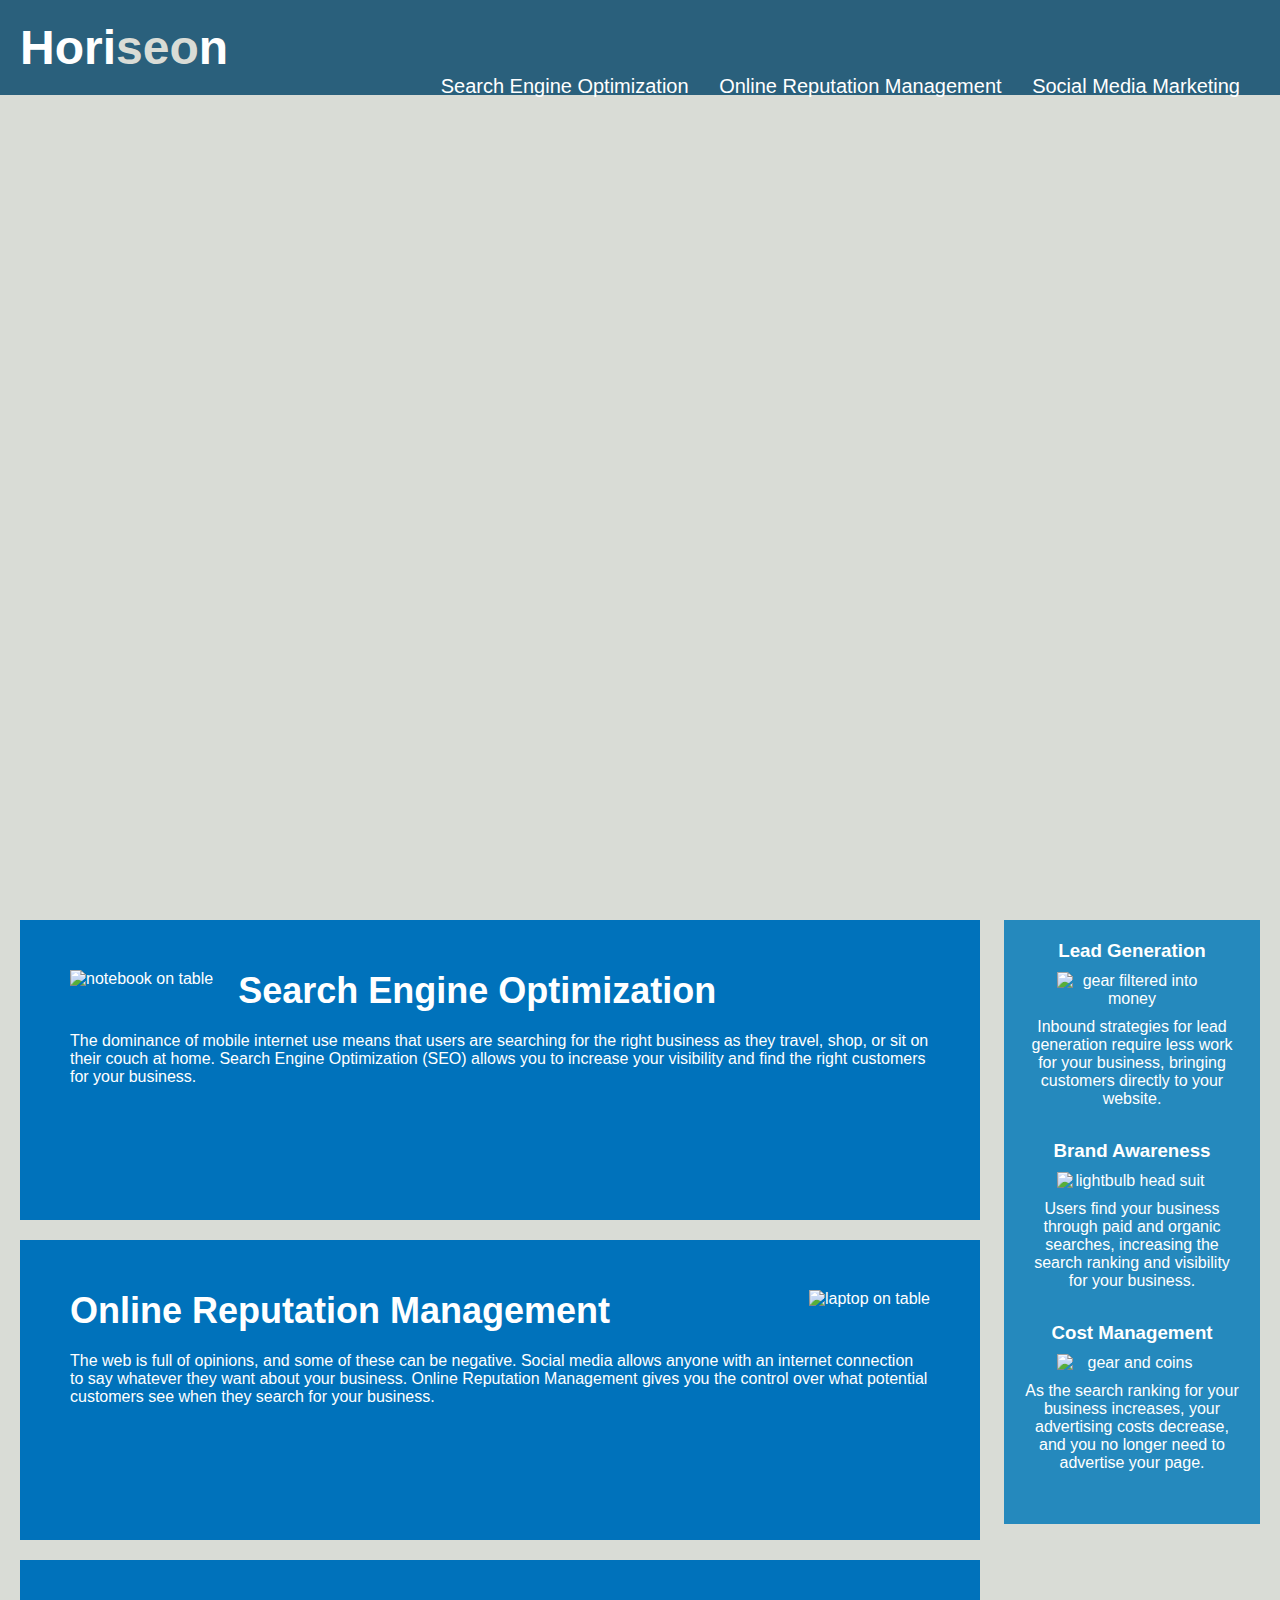
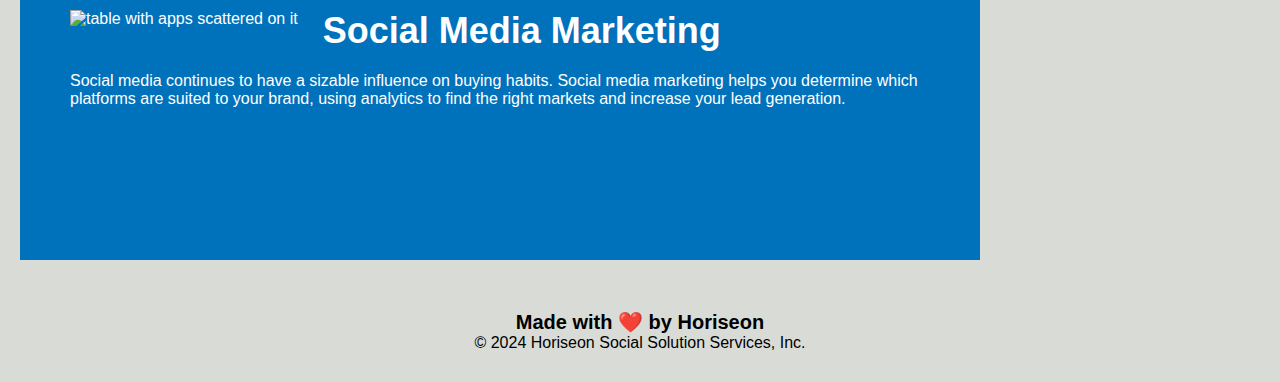
==== index.html @ a473c680 "fixed css pathing" ====
<!DOCTYPE html>
<html lang="en-us">

<head>
    <meta charset="UTF-8" />
    <link rel="stylesheet" href="./Develop/assets/css/style.css">
    <title>Learn the benefits of Horiseon</title>
</head>

<body>
    <div class="header">
        <h1>Hori<span class="seo">seo</span>n</h1>
        <nav>
                <div>
                    <ul>
                        <li><a href="#search-engine-optimization">Search Engine Optimization</a></li>
                        <li><a href="#online-reputation-management">Online Reputation Management</a></li>
                        <li><a href="#social-media-marketing">Social Media Marketing</a></li>
                    </ul>
                </div>
        </nav>
    </div>
    <div class="hero"></div>
    <div class="content">
        <div class="search-engine-optimization">
            <img src="./assets/images/search-engine-optimization.jpg" alt="notebook on table" class="float-left" />
            <h2>Search Engine Optimization</h2>
            <p>
                The dominance of mobile internet use means that users are searching for the right business as they travel, shop, or sit on their couch at home. Search Engine Optimization (SEO) allows you to increase your visibility and find the right customers for your business.
            </p>
        </div>
        <div class="online-reputation-management">
            <img src="./assets/images/online-reputation-management.jpg" alt="laptop on table" class="float-right" />
            <h2>Online Reputation Management</h2>
            <p>
                The web is full of opinions, and some of these can be negative. Social media allows anyone with an internet connection to say whatever they want about your business. Online Reputation Management gives you the control over what potential customers see when they search for your business.
            </p>
        </div>
        <div class="social-media-marketing">
            <img src="./assets/images/social-media-marketing.jpg" alt="table with apps scattered on it" class="float-left" />
            <h2>Social Media Marketing</h2>
            <p>
                Social media continues to have a sizable influence on buying habits. Social media marketing helps you determine which platforms are suited to your brand, using analytics to find the right markets and increase your lead generation.
            </p>
        </div>
    </div>
    <div class="benefits">
        <div class="benefit-lead">
            <h3>Lead Generation</h3>
            <img src="./assets/images/lead-generation.png" alt="gear filtered into money"/>
            <p>
                Inbound strategies for lead generation require less work for your business, bringing customers directly to your website.
            </p>
        </div>
        <div class="benefit-brand">
            <h3>Brand Awareness</h3>
            <img src="./assets/images/brand-awareness.png" alt="lightbulb head suit" />
            <p>
                Users find your business through paid and organic searches, increasing the search ranking and visibility for your business.
            </p>
        </div>
        <div class="benefit-cost">
            <h3>Cost Management</h3>
            <img src="./assets/images/cost-management.png" alt="gear and coins" />
            <p>
                As the search ranking for your business increases, your advertising costs decrease, and you no longer need to advertise your page.
            </p>
        </div>
    </div>
    <div class="footer">
        <h2>Made with ❤️️ by Horiseon</h2>
        <p>
            &copy; 2024 Horiseon Social Solution Services, Inc.
        </p>
    </div>
</body>

</html>
---- Develop/assets/css/style.css ----
/* Universal Selector */
* {
  box-sizing: border-box;
  padding: 0;
  margin: 0;
}

body {
  background-color: #d9dcd6;
}

.header {
  padding: 20px;
  font-family: 'Trebuchet MS', 'Lucida Sans Unicode', 'Lucida Grande', 'Lucida Sans', Arial, sans-serif;
  background-color: #2a607c;
  color: #ffffff;
}

.header h1 {
  display: inline-block;
  font-size: 48px;
}

.header h1 .seo {
  color: #d9dcd6;
}

.header div {
  padding-top: 0px;
  margin-right: 20px;
  float: right;
  font-family: 'Gill Sans', 'Gill Sans MT', Calibri, 'Trebuchet MS', sans-serif;
  font-size: 20px;
}

.header div ul {
  list-style-type: none;
}

.header div ul li {
  display: inline-block;
  margin-left: 25px;
}

a {
  color: #ffffff;
  text-decoration: none;
}

p {
  font-size: 16px;
}

.hero {
  height: 800px;
  width: 100%;
  margin-bottom: 25px;
  background-image: url("../images/digital-marketing-meeting.jpg");
  background-size: cover;
  background-position: center;
}

.float-left {
  float: left;
  margin-right: 25px;
}

.float-right {
  float: right;
  margin-left: 25px;
}

.content {
  width: 75%;
  display: inline-block;
  margin-left: 20px;
}

.benefits {
  margin-right: 20px;
  padding: 20px;
  clear: both;
  float: right;
  width: 20%;
  height: 100%;
  font-family: 'Gill Sans', 'Gill Sans MT', Calibri, 'Trebuchet MS', sans-serif;
  background-color: #2589bd;
}

.benefit-lead,
.benefit-brand,
.benefit-cost {
  margin-bottom: 32px;
  color: #ffffff;
  text-align: center;
}

.benefit-lead h3,
.benefit-brand h3,
.benefit-cost h3 {
  margin-bottom: 10px;
}

.benefit-lead img,
.benefit-brand img,
.benefit-cost img {
  display: block;
  margin: 10px auto;
  max-width: 150px;
}

.search-engine-optimization,
.online-reputation-management,
.social-media-marketing {
  margin-bottom: 20px;
  padding: 50px;
  height: 300px;
  font-family: 'Gill Sans', 'Gill Sans MT', Calibri, 'Trebuchet MS', sans-serif;
  background-color: #0072bb;
  color: #ffffff;
}

.search-engine-optimization img,
.online-reputation-management img,
.social-media-marketing img {
  max-height: 200px;
}

.search-engine-optimization h2,
.online-reputation-management h2,
.social-media-marketing h2 {
  margin-bottom: 20px;
  font-size: 36px;
}

.footer {
  padding: 30px;
  clear: both;
  font-family: 'Trebuchet MS', 'Lucida Sans Unicode', 'Lucida Grande', 'Lucida Sans', Arial, sans-serif;
  text-align: center;
}

.footer h2 {
  font-size: 20px;
}
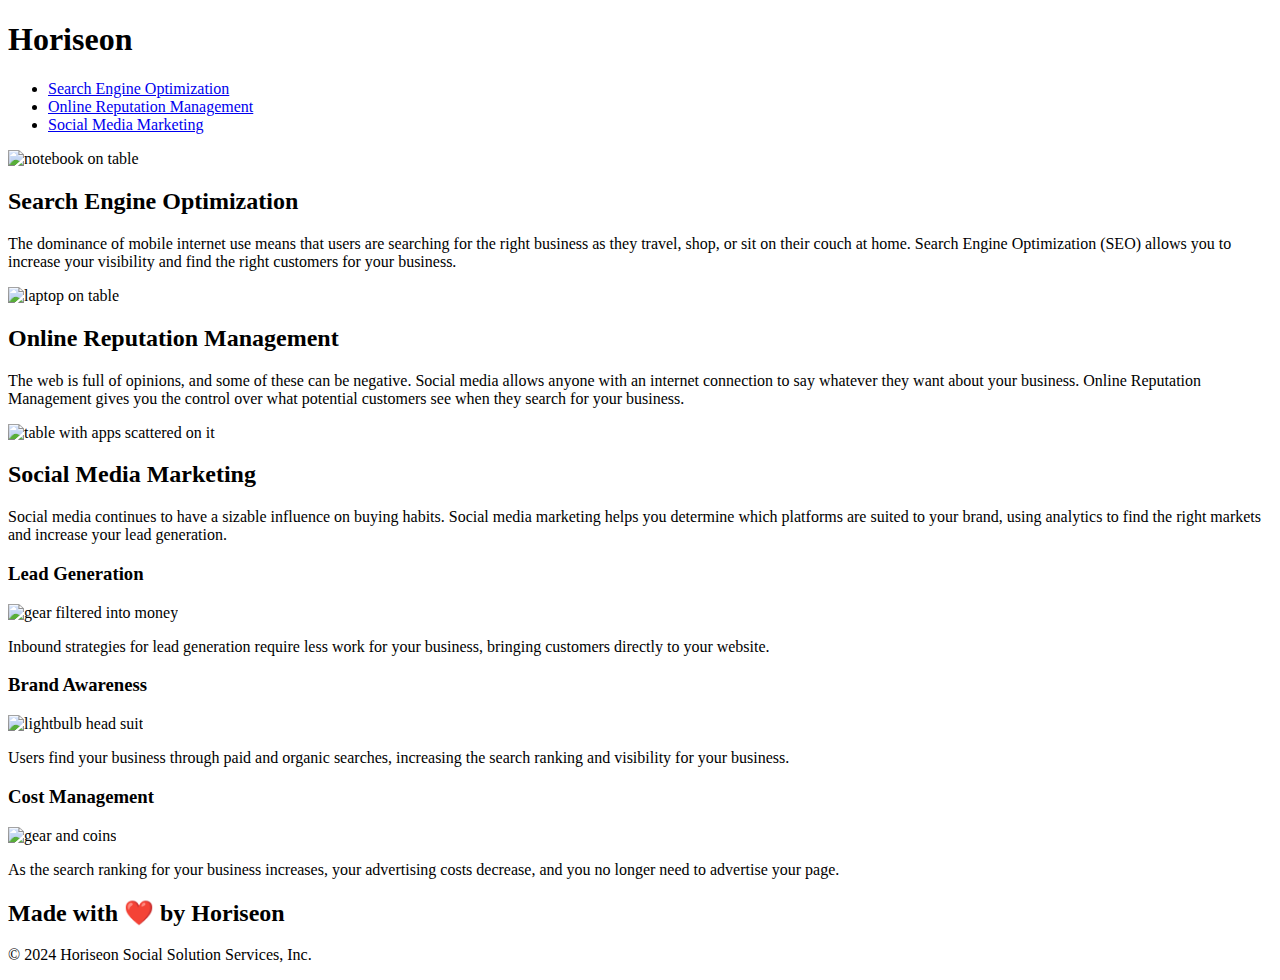
==== commit a512c361: "fixed css pathing" ====
--- a/index.html
+++ b/index.html
@@ -3,7 +3,7 @@
 
 <head>
     <meta charset="UTF-8" />
-    <link rel="stylesheet" href="./Develop/assets/css/style.css">
+    <link rel="stylesheet" href="./Develop/assets/css/style.csstr5">
     <title>Learn the benefits of Horiseon</title>
 </head>
 
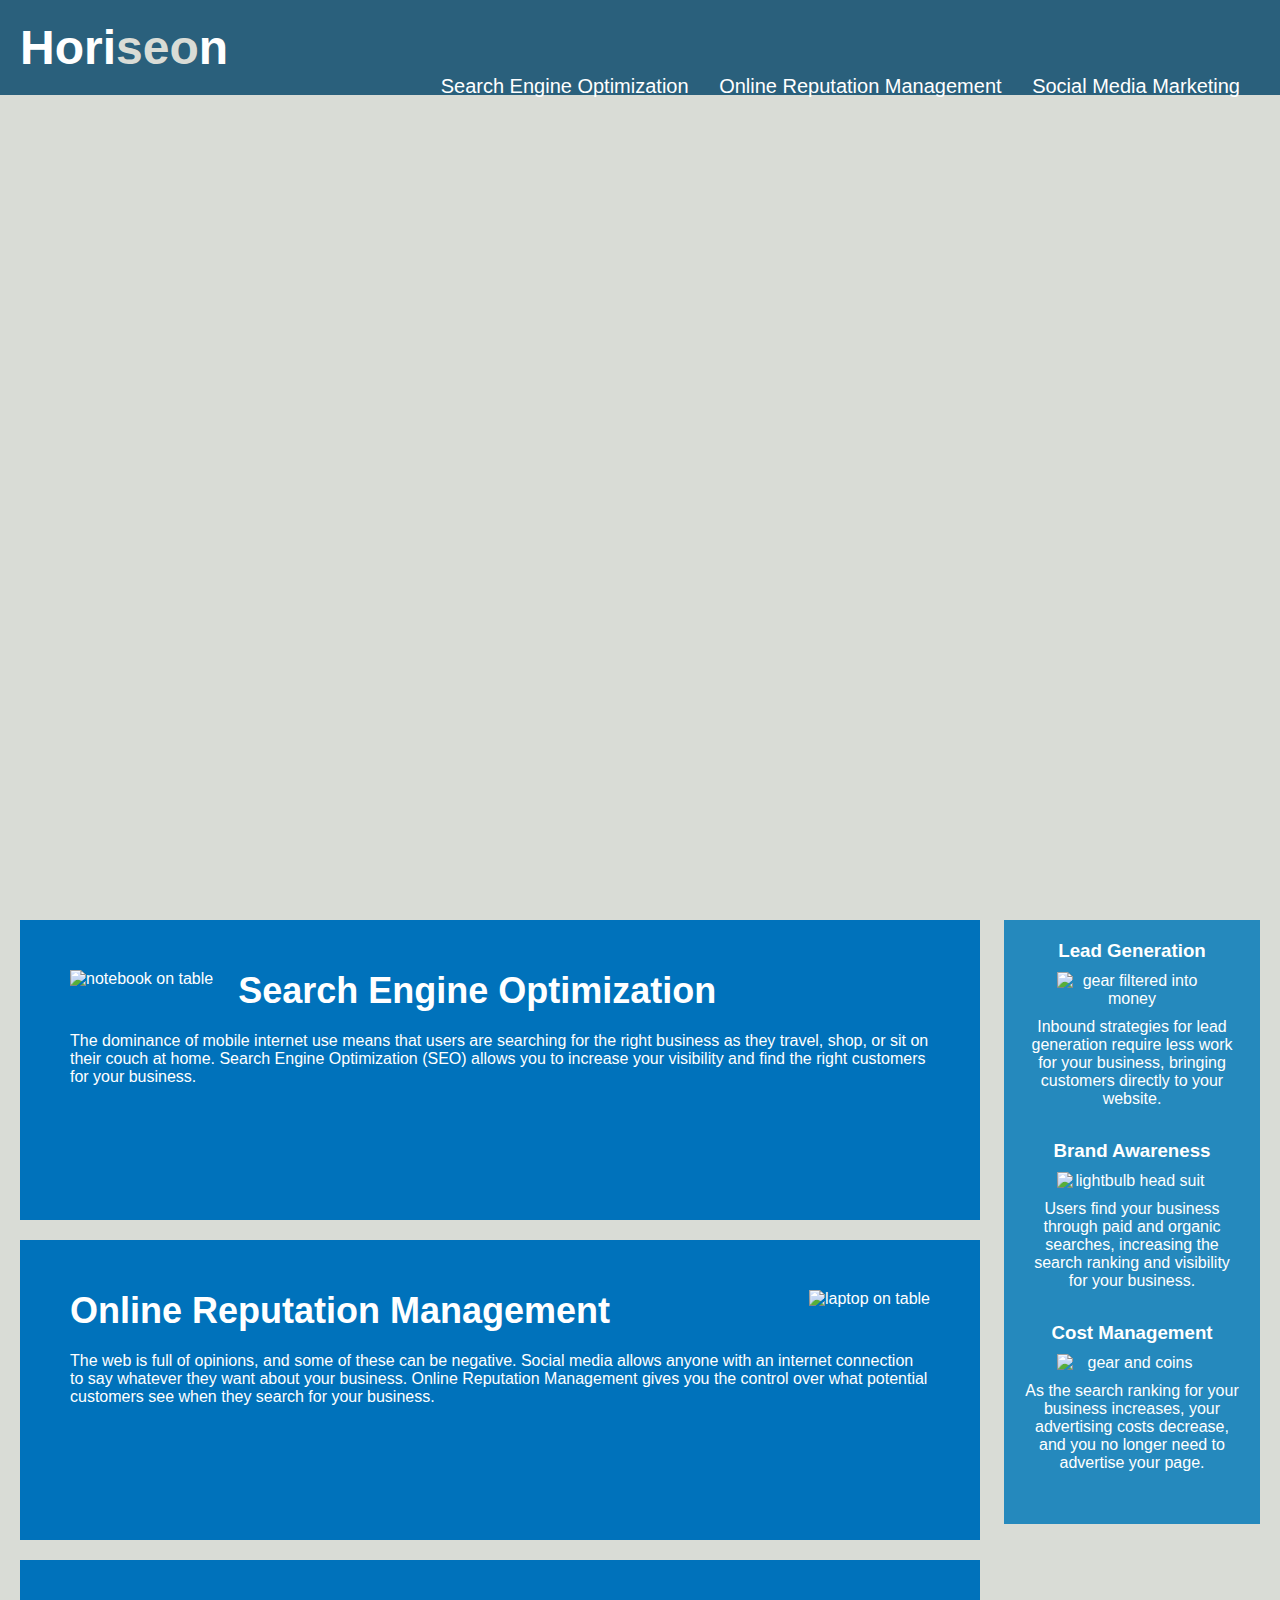
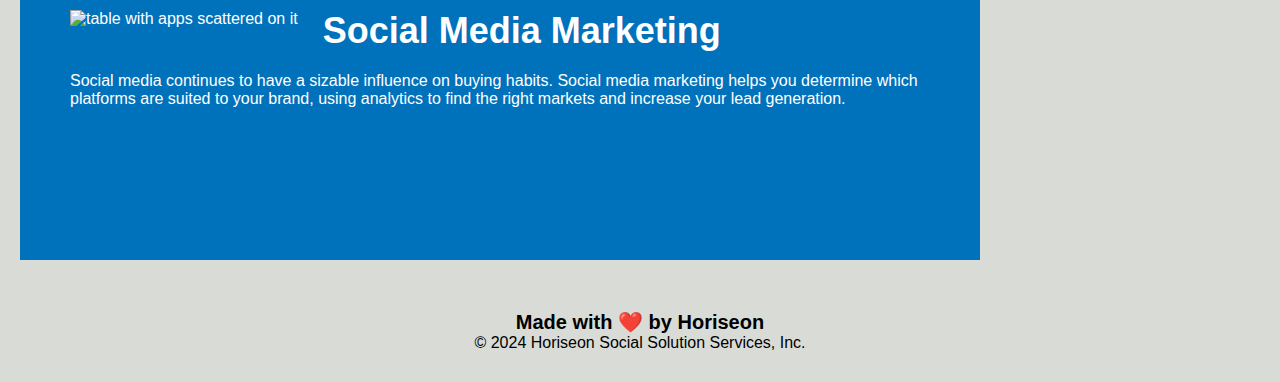
==== commit c730f9b8: "changed css pathing" ====
--- a/index.html
+++ b/index.html
@@ -3,7 +3,7 @@
 
 <head>
     <meta charset="UTF-8" />
-    <link rel="stylesheet" href="./Develop/assets/css/style.csstr5">
+    <link rel="stylesheet" href="./Develop/assets/css/style.css">
     <title>Learn the benefits of Horiseon</title>
 </head>
 
--- a/Develop/assets/css/style.css
+++ b/Develop/assets/css/style.css
@@ -0,0 +1,145 @@
+/* Universal Selector */
+* {
+  box-sizing: border-box;
+  padding: 0;
+  margin: 0;
+}
+
+body {
+  background-color: #d9dcd6;
+}
+
+.header {
+  padding: 20px;
+  font-family: 'Trebuchet MS', 'Lucida Sans Unicode', 'Lucida Grande', 'Lucida Sans', Arial, sans-serif;
+  background-color: #2a607c;
+  color: #ffffff;
+}
+
+.header h1 {
+  display: inline-block;
+  font-size: 48px;
+}
+
+.header h1 .seo {
+  color: #d9dcd6;
+}
+
+.header div {
+  padding-top: 0px;
+  margin-right: 20px;
+  float: right;
+  font-family: 'Gill Sans', 'Gill Sans MT', Calibri, 'Trebuchet MS', sans-serif;
+  font-size: 20px;
+}
+
+.header div ul {
+  list-style-type: none;
+}
+
+.header div ul li {
+  display: inline-block;
+  margin-left: 25px;
+}
+
+a {
+  color: #ffffff;
+  text-decoration: none;
+}
+
+p {
+  font-size: 16px;
+}
+
+.hero {
+  height: 800px;
+  width: 100%;
+  margin-bottom: 25px;
+  background-image: url("../images/digital-marketing-meeting.jpg");
+  background-size: cover;
+  background-position: center;
+}
+
+.float-left {
+  float: left;
+  margin-right: 25px;
+}
+
+.float-right {
+  float: right;
+  margin-left: 25px;
+}
+
+.content {
+  width: 75%;
+  display: inline-block;
+  margin-left: 20px;
+}
+
+.benefits {
+  margin-right: 20px;
+  padding: 20px;
+  clear: both;
+  float: right;
+  width: 20%;
+  height: 100%;
+  font-family: 'Gill Sans', 'Gill Sans MT', Calibri, 'Trebuchet MS', sans-serif;
+  background-color: #2589bd;
+}
+
+.benefit-lead,
+.benefit-brand,
+.benefit-cost {
+  margin-bottom: 32px;
+  color: #ffffff;
+  text-align: center;
+}
+
+.benefit-lead h3,
+.benefit-brand h3,
+.benefit-cost h3 {
+  margin-bottom: 10px;
+}
+
+.benefit-lead img,
+.benefit-brand img,
+.benefit-cost img {
+  display: block;
+  margin: 10px auto;
+  max-width: 150px;
+}
+
+.search-engine-optimization,
+.online-reputation-management,
+.social-media-marketing {
+  margin-bottom: 20px;
+  padding: 50px;
+  height: 300px;
+  font-family: 'Gill Sans', 'Gill Sans MT', Calibri, 'Trebuchet MS', sans-serif;
+  background-color: #0072bb;
+  color: #ffffff;
+}
+
+.search-engine-optimization img,
+.online-reputation-management img,
+.social-media-marketing img {
+  max-height: 200px;
+}
+
+.search-engine-optimization h2,
+.online-reputation-management h2,
+.social-media-marketing h2 {
+  margin-bottom: 20px;
+  font-size: 36px;
+}
+
+.footer {
+  padding: 30px;
+  clear: both;
+  font-family: 'Trebuchet MS', 'Lucida Sans Unicode', 'Lucida Grande', 'Lucida Sans', Arial, sans-serif;
+  text-align: center;
+}
+
+.footer h2 {
+  font-size: 20px;
+}
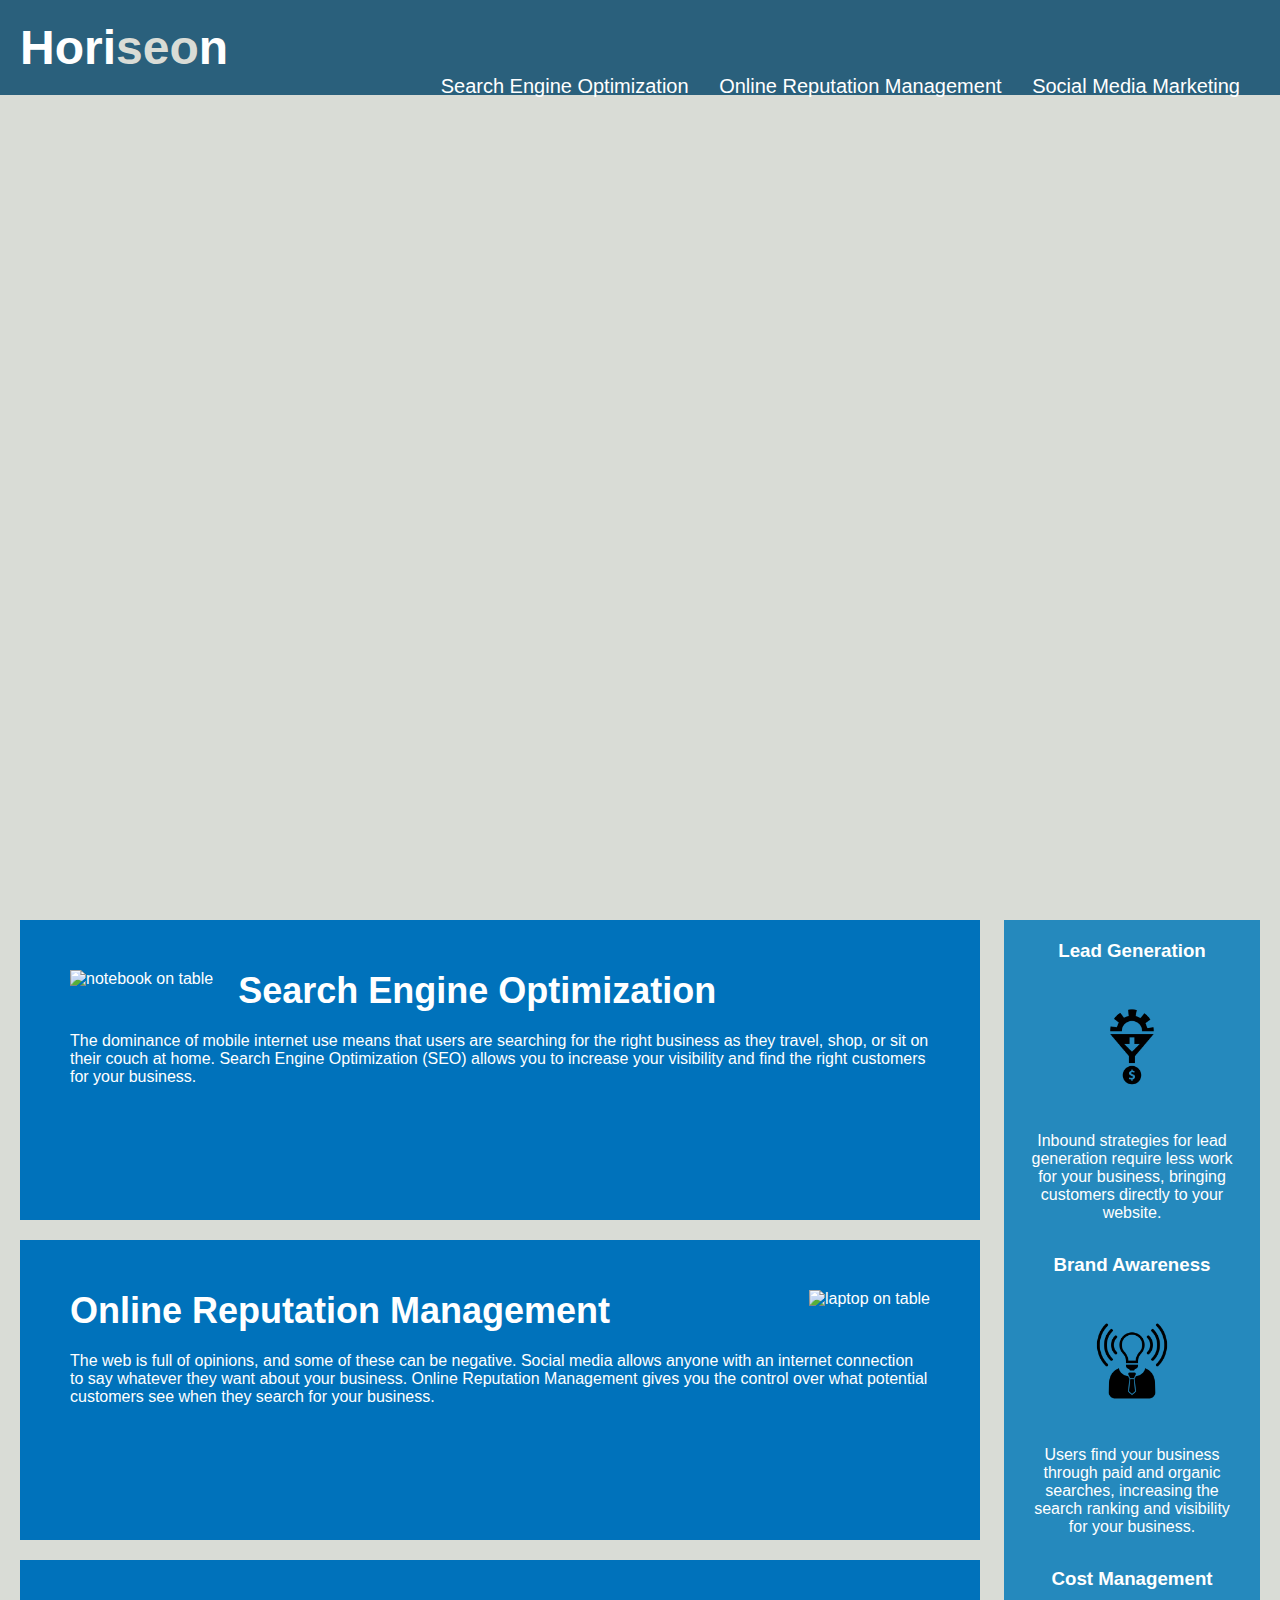
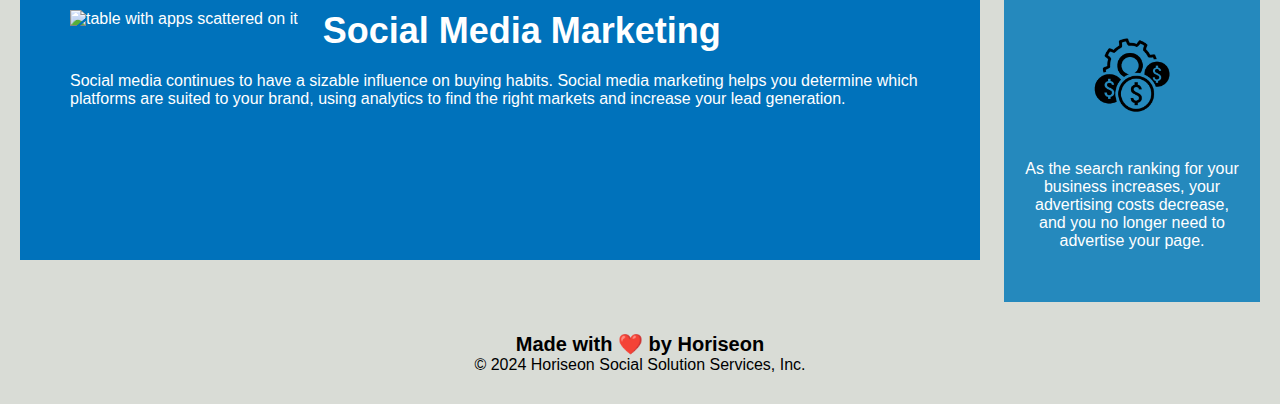
==== commit 66524bb3: "changed pathing of CSS" ====
--- a/index.html
+++ b/index.html
@@ -3,7 +3,7 @@
 
 <head>
     <meta charset="UTF-8" />
-    <link rel="stylesheet" href="./Develop/assets/css/style.css">
+    <link rel="stylesheet" href="assets/css/style.css">
     <title>Learn the benefits of Horiseon</title>
 </head>
 
--- a/assets/css/style.css
+++ b/assets/css/style.css
@@ -0,0 +1,145 @@
+/* Universal Selector */
+* {
+  box-sizing: border-box;
+  padding: 0;
+  margin: 0;
+}
+
+body {
+  background-color: #d9dcd6;
+}
+
+.header {
+  padding: 20px;
+  font-family: 'Trebuchet MS', 'Lucida Sans Unicode', 'Lucida Grande', 'Lucida Sans', Arial, sans-serif;
+  background-color: #2a607c;
+  color: #ffffff;
+}
+
+.header h1 {
+  display: inline-block;
+  font-size: 48px;
+}
+
+.header h1 .seo {
+  color: #d9dcd6;
+}
+
+.header div {
+  padding-top: 0px;
+  margin-right: 20px;
+  float: right;
+  font-family: 'Gill Sans', 'Gill Sans MT', Calibri, 'Trebuchet MS', sans-serif;
+  font-size: 20px;
+}
+
+.header div ul {
+  list-style-type: none;
+}
+
+.header div ul li {
+  display: inline-block;
+  margin-left: 25px;
+}
+
+a {
+  color: #ffffff;
+  text-decoration: none;
+}
+
+p {
+  font-size: 16px;
+}
+
+.hero {
+  height: 800px;
+  width: 100%;
+  margin-bottom: 25px;
+  background-image: url("../images/digital-marketing-meeting.jpg");
+  background-size: cover;
+  background-position: center;
+}
+
+.float-left {
+  float: left;
+  margin-right: 25px;
+}
+
+.float-right {
+  float: right;
+  margin-left: 25px;
+}
+
+.content {
+  width: 75%;
+  display: inline-block;
+  margin-left: 20px;
+}
+
+.benefits {
+  margin-right: 20px;
+  padding: 20px;
+  clear: both;
+  float: right;
+  width: 20%;
+  height: 100%;
+  font-family: 'Gill Sans', 'Gill Sans MT', Calibri, 'Trebuchet MS', sans-serif;
+  background-color: #2589bd;
+}
+
+.benefit-lead,
+.benefit-brand,
+.benefit-cost {
+  margin-bottom: 32px;
+  color: #ffffff;
+  text-align: center;
+}
+
+.benefit-lead h3,
+.benefit-brand h3,
+.benefit-cost h3 {
+  margin-bottom: 10px;
+}
+
+.benefit-lead img,
+.benefit-brand img,
+.benefit-cost img {
+  display: block;
+  margin: 10px auto;
+  max-width: 150px;
+}
+
+.search-engine-optimization,
+.online-reputation-management,
+.social-media-marketing {
+  margin-bottom: 20px;
+  padding: 50px;
+  height: 300px;
+  font-family: 'Gill Sans', 'Gill Sans MT', Calibri, 'Trebuchet MS', sans-serif;
+  background-color: #0072bb;
+  color: #ffffff;
+}
+
+.search-engine-optimization img,
+.online-reputation-management img,
+.social-media-marketing img {
+  max-height: 200px;
+}
+
+.search-engine-optimization h2,
+.online-reputation-management h2,
+.social-media-marketing h2 {
+  margin-bottom: 20px;
+  font-size: 36px;
+}
+
+.footer {
+  padding: 30px;
+  clear: both;
+  font-family: 'Trebuchet MS', 'Lucida Sans Unicode', 'Lucida Grande', 'Lucida Sans', Arial, sans-serif;
+  text-align: center;
+}
+
+.footer h2 {
+  font-size: 20px;
+}
